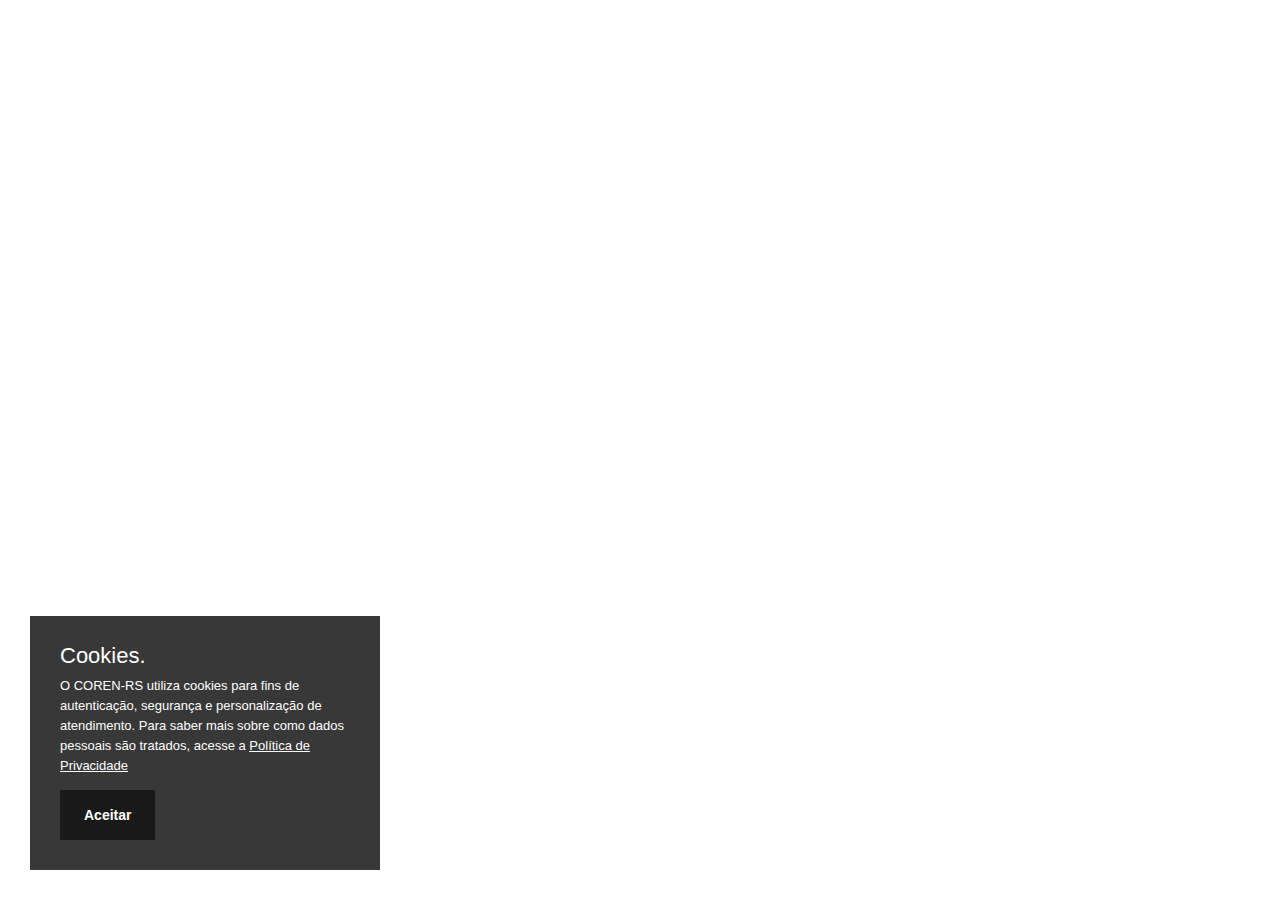
==== cookies/cookies2.html @ a2cbdcf0 "folder cookies" ====
<!DOCTYPE html>
<html lang="en">
<head>
  <title>Exemplo Bootstrap 3 - Banner de cookie</title>
  <meta charset="UTF-8">
  <meta name="viewport" content="width=device-width, initial-scale=1">
  <link rel="stylesheet" href="https://maxcdn.bootstrapcdn.com/bootstrap/3.4.1/css/bootstrap.min.css">
  <script src="https://ajax.googleapis.com/ajax/libs/jquery/3.6.0/jquery.min.js"></script>
  <script src="https://maxcdn.bootstrapcdn.com/bootstrap/3.4.1/js/bootstrap.min.js"></script>
  <style>
    .cookieConsentContainer {
        z-index: 999;
        width: 350px;
        min-height: 20px;
        box-sizing: border-box;
        padding: 30px 30px 30px 30px;
        background: #232323;
        overflow: hidden;
        position: fixed;
        bottom: 30px;
        left: 30px;
        display: none
    }

    .cookieConsentContainer .cookieTitle a {
        font-family: OpenSans, arial, sans-serif;
        color: #fff;
        font-size: 22px;
        line-height: 20px;
        display: block
    }

    .cookieConsentContainer .cookieDesc p {
        margin: 0;
        padding: 0;
        font-family: OpenSans, arial, sans-serif;
        color: #fff;
        font-size: 13px;
        line-height: 20px;
        display: block;
        margin-top: 10px
    }

    .cookieConsentContainer .cookieDesc a {
        font-family: OpenSans, arial, sans-serif;
        color: #fff;
        text-decoration: underline
    }

    .cookieConsentContainer .cookieButton a {
        display: inline-block;
        font-family: OpenSans, arial, sans-serif;
        color: #fff;
        font-size: 14px;
        font-weight: 700;
        margin-top: 14px;
        background: #000;
        box-sizing: border-box;
        padding: 15px 24px;
        text-align: center;
        transition: background .3s
    }

    .cookieConsentContainer .cookieButton a:hover {
        cursor: pointer;
        background: #005ea1
    }

    @media (max-width:980px) {
        .cookieConsentContainer {
            bottom: 0 !important;
            left: 0 !important;
            width: 100% !important
        }
    }
</style>

<script>
    var purecookieTitle = "Cookies.",
        purecookieDesc = "O COREN-RS utiliza cookies para fins de autenticação, segurança e personalização de atendimento. Para saber mais sobre como dados pessoais são tratados, acesse a ",
        purecookieLink = '<a href="https://www.portalcoren-rs.gov.br/index.php?pagina=politica-de-privacidade/ target="_blank"><u>Política de Privacidade</u></a>',
        purecookieButton = "Aceitar";

    function pureFadeIn(e, o) {
        var i = document.getElementById(e);
        i.style.opacity = 0, i.style.display = o || "block",
            function e() {
                var o = parseFloat(i.style.opacity);
                (o += .02) > 1 || (i.style.opacity = o, requestAnimationFrame(e))
            }()
    }

    function pureFadeOut(e) {
        var o = document.getElementById(e);
        o.style.opacity = 1,
            function e() {
                (o.style.opacity -= .02) < 0 ? o.style.display = "none" : requestAnimationFrame(e)
            }()
    }

    function setCookie(e, o, i) {
        var t = "";
        if (i) {
            var n = new Date;
            n.setTime(n.getTime() + 24 * i * 60 * 60 * 1e3), t = "; expires=" + n.toUTCString()
        }
        document.cookie = e + "=" + (o || "") + t + "; path=/"
    }

    function getCookie(e) {
        for (var o = e + "=", i = document.cookie.split(";"), t = 0; t < i.length; t++) {
            for (var n = i[t];
                " " == n.charAt(0);) n = n.substring(1, n.length);
            if (0 == n.indexOf(o)) return n.substring(o.length, n.length)
        }
        return null
    }

    function eraseCookie(e) {
        document.cookie = e + "=; Max-Age=-99999999;"
    }

    function cookieConsent() {
        getCookie("purecookieDismiss") || (document.body.innerHTML += '<div class="cookieConsentContainer" id="cookieConsentContainer"><div class="cookieTitle"><a>' + purecookieTitle + '</a></div><div class="cookieDesc"><p>' + purecookieDesc + " " + purecookieLink + '</p></div><div class="cookieButton"><a onClick="purecookieDismiss();">' + purecookieButton + "</a></div></div>", pureFadeIn("cookieConsentContainer"))
    }

    function purecookieDismiss() {
        setCookie("purecookieDismiss", "1", 7), pureFadeOut("cookieConsentContainer")
    }
    window.onload = function() {
        cookieConsent()
    };
</script>

</head>
<body>

</body>
</html>
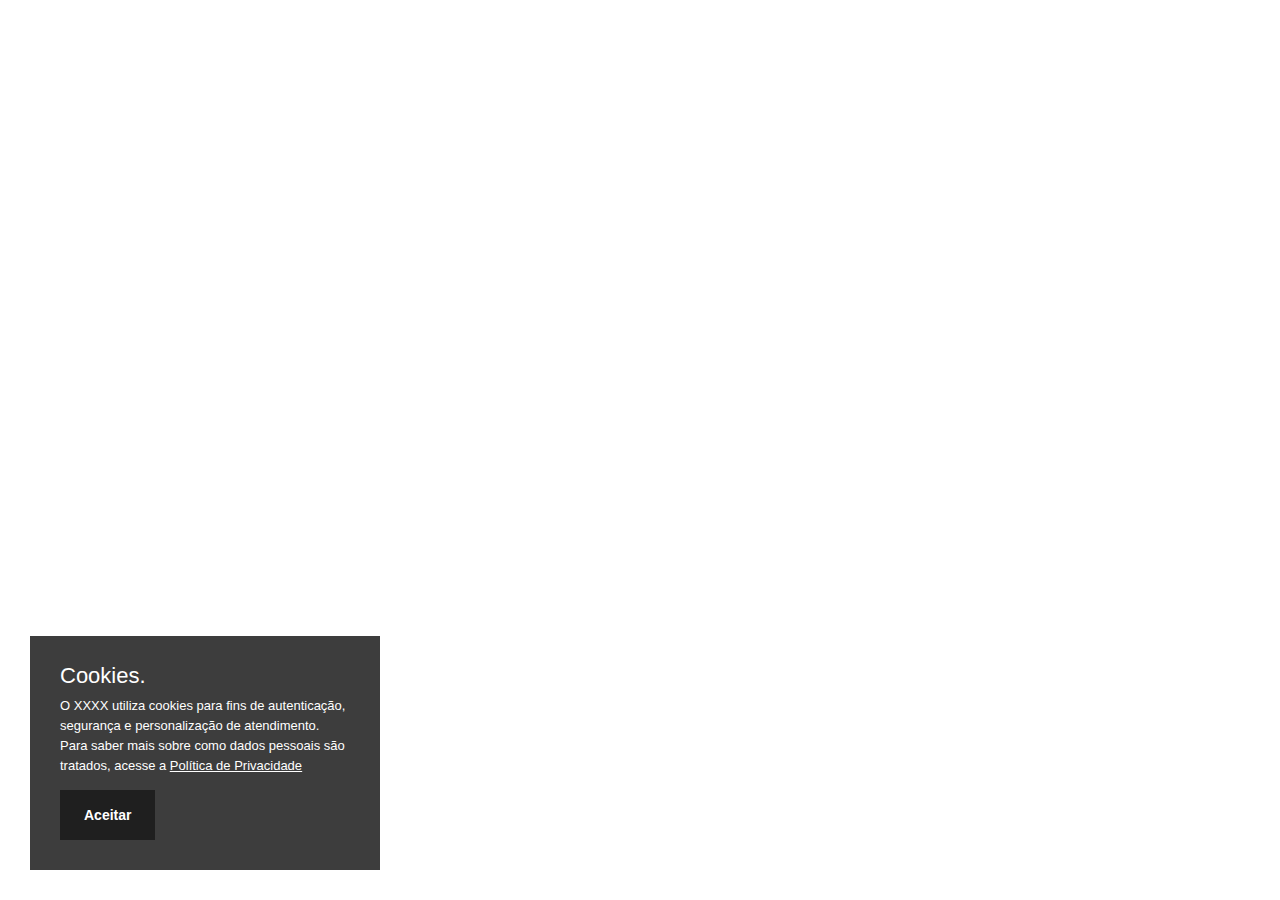
==== commit 5b68f38b: "Update cookies2.html" ====
--- a/cookies/cookies2.html
+++ b/cookies/cookies2.html
@@ -77,8 +77,8 @@
 
 <script>
     var purecookieTitle = "Cookies.",
-        purecookieDesc = "O COREN-RS utiliza cookies para fins de autenticação, segurança e personalização de atendimento. Para saber mais sobre como dados pessoais são tratados, acesse a ",
-        purecookieLink = '<a href="https://www.portalcoren-rs.gov.br/index.php?pagina=politica-de-privacidade/ target="_blank"><u>Política de Privacidade</u></a>',
+        purecookieDesc = "O XXXX utiliza cookies para fins de autenticação, segurança e personalização de atendimento. Para saber mais sobre como dados pessoais são tratados, acesse a ",
+        purecookieLink = '<a href="https://www.portalXXXXX-XX.gov.br/index.php?pagina=politica-de-privacidade/ target="_blank"><u>Política de Privacidade</u></a>',
         purecookieButton = "Aceitar";
 
     function pureFadeIn(e, o) {
